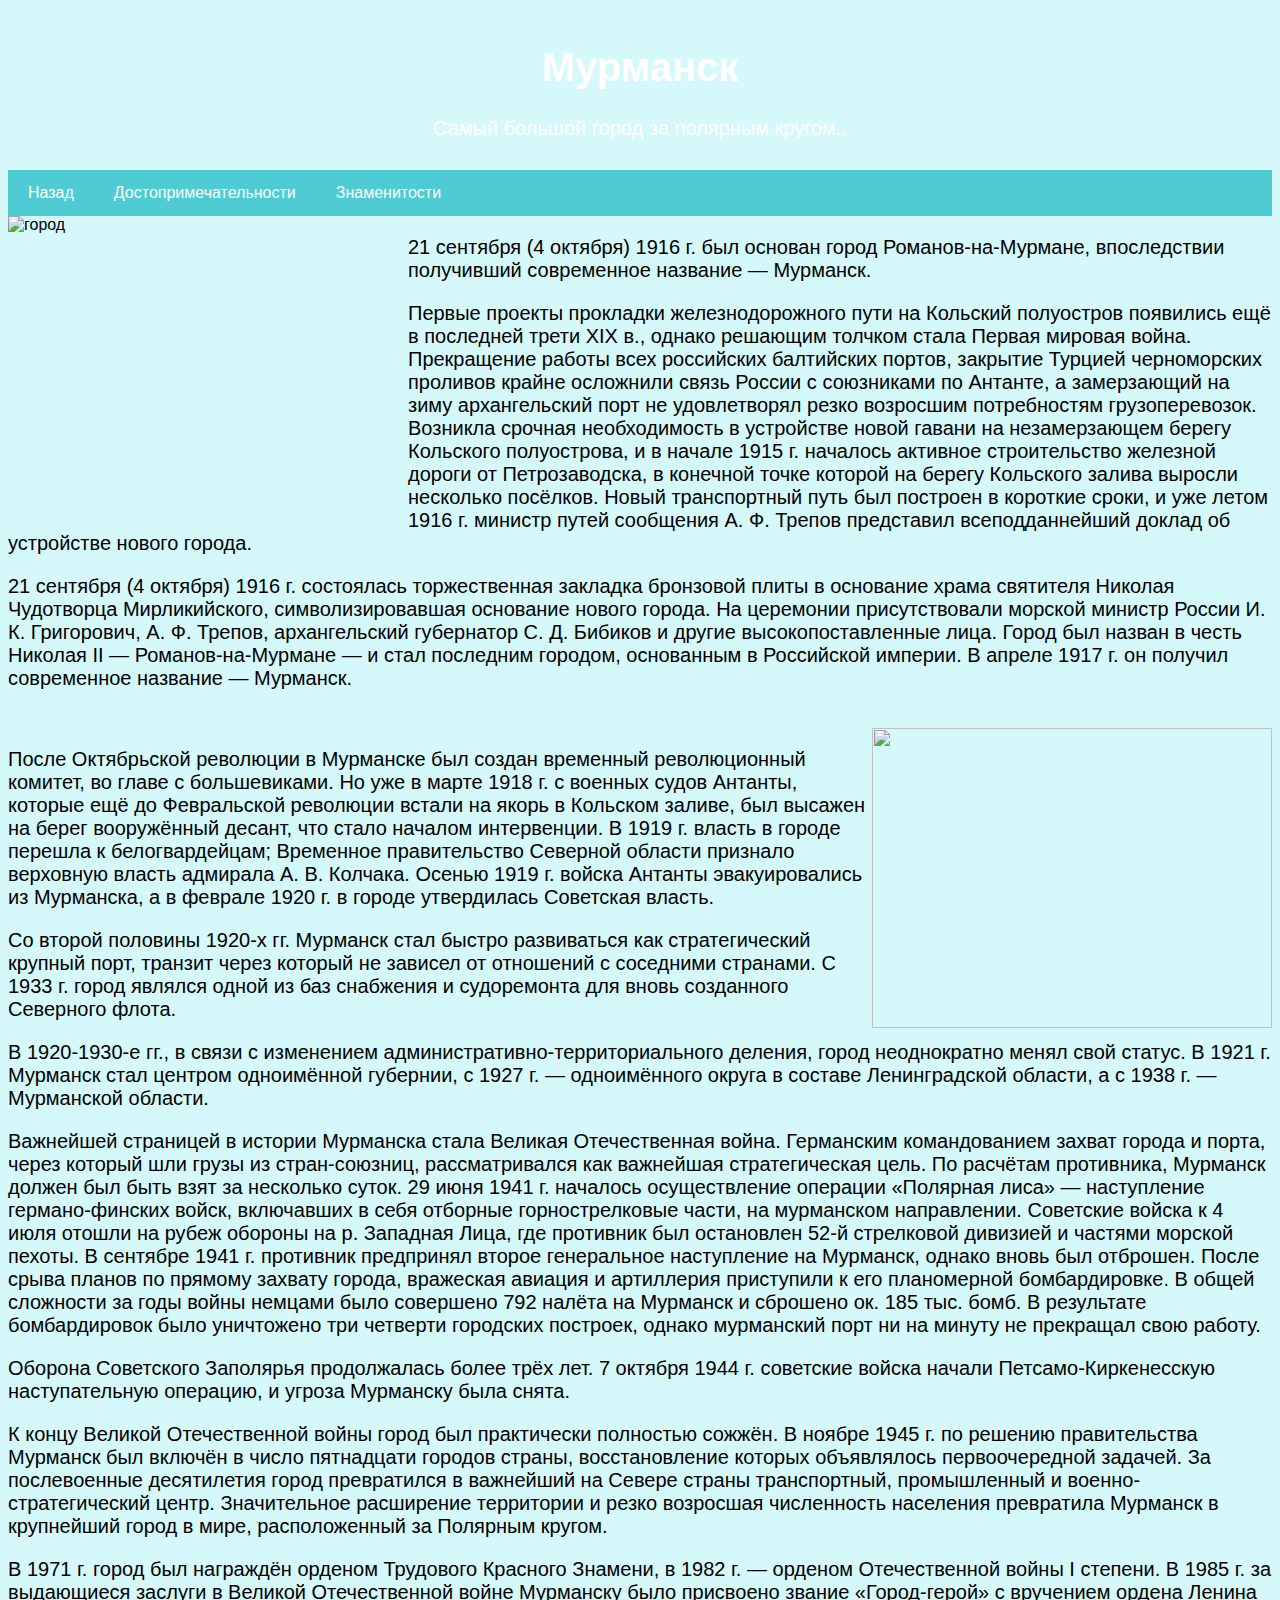
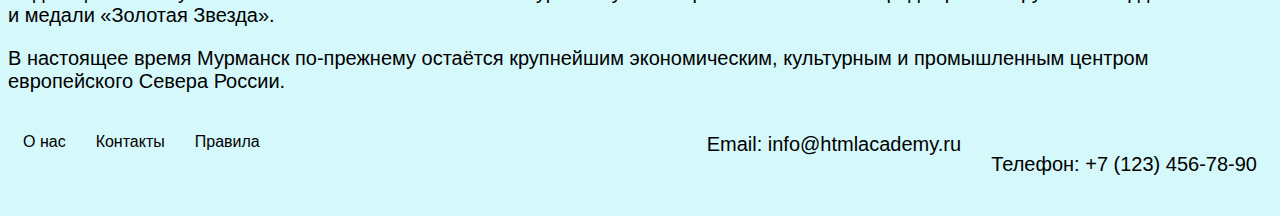
==== index2.html @ 9d405116 "Add files via upload" ====
<!DOCTYPE html>
<html lang="en">
<head>
	<meta charset="UTF-8">
	<meta name="viewport" content="width=device-width, initial-scale=1.0">
	<title>История</title>
	<link rel="stylesheet" type="text/css" href="style.css" />

</head>
<body>
	


<div class="header">
  <h1>Мурманск</h1>
  <p>Самый большой город за полярным кругом..</p>
</div>
<div class="navbar">
  <a href="index.html">Назад</a>
  <a href="index3.html">Достопримечательности</a>
  <a href="index4.html">Знаменитости</a>
</div>

<img src= "https://upload.wikimedia.org/wikipedia/commons/3/3b/Fondation_de_Mourmansk.jpg" alt=" город"  width="400" height="300" align="left" > 
<p>21 сентября (4 октября) 1916 г. был основан город Романов-на-Мурмане, впоследствии получивший современное название — Мурманск.</p>

<p>Первые проекты прокладки железнодорожного пути на Кольский полуостров появились ещё в последней трети XIX в., однако решающим толчком стала Первая мировая война. Прекращение работы всех российских балтийских портов, закрытие Турцией черноморских проливов крайне осложнили связь России с союзниками по Антанте, а замерзающий на зиму архангельский порт не удовлетворял резко возросшим потребностям грузоперевозок. Возникла срочная необходимость в устройстве новой гавани на незамерзающем берегу Кольского полуострова, и в начале 1915 г. началось активное строительство железной дороги от Петрозаводска, в конечной точке которой на берегу Кольского залива выросли несколько посёлков. Новый транспортный путь был построен в короткие сроки, и уже летом 1916 г. министр путей сообщения А. Ф. Трепов представил всеподданнейший доклад об устройстве нового города.</p>

<p>21 сентября (4 октября) 1916 г. состоялась торжественная закладка бронзовой плиты в основание храма святителя Николая Чудотворца Мирликийского, символизировавшая основание нового города. На церемонии присутствовали морской министр России И. К. Григорович, А. Ф. Трепов, архангельский губернатор С. Д. Бибиков и другие высокопоставленные лица. Город был назван в честь Николая II — Романов-на-Мурмане — и стал последним городом, основанным в Российской империи. В апреле 1917 г. он получил современное название — Мурманск.</p>
<br>
<img src="https://upload.wikimedia.org/wikipedia/commons/thumb/9/97/%D0%90%D0%BD%D0%B3%D0%BB%D0%B8%D0%B9%D1%81%D0%BA%D0%B0%D1%8F_%D1%8D%D1%81%D0%BA%D0%B0%D0%B4%D1%80%D0%B0_%D0%BD%D0%B0_%D0%9C%D1%83%D1%80%D0%BC%D0%B0%D0%BD%D1%81%D0%BA%D0%BE%D0%BC_%D1%80%D0%B5%D0%B9%D0%B4%D0%B5_1918_%D0%B3%D0%BE%D0%B4.jpg/1920px-%D0%90%D0%BD%D0%B3%D0%BB%D0%B8%D0%B9%D1%81%D0%BA%D0%B0%D1%8F_%D1%8D%D1%81%D0%BA%D0%B0%D0%B4%D1%80%D0%B0_%D0%BD%D0%B0_%D0%9C%D1%83%D1%80%D0%BC%D0%B0%D0%BD%D1%81%D0%BA%D0%BE%D0%BC_%D1%80%D0%B5%D0%B9%D0%B4%D0%B5_1918_%D0%B3%D0%BE%D0%B4.jpg" align="right" width="400" height="300" />
<p>После Октябрьской революции в Мурманске был создан временный революционный комитет, во главе с большевиками. Но уже в марте 1918 г. с военных судов Антанты, которые ещё до Февральской революции встали на якорь в Кольском заливе, был высажен на берег вооружённый десант, что стало началом интервенции. В 1919 г. власть в городе перешла к белогвардейцам; Временное правительство Северной области признало верховную власть адмирала А. В. Колчака. Осенью 1919 г. войска Антанты эвакуировались из Мурманска, а в феврале 1920 г. в городе утвердилась Советская власть.</p>

<p>Со второй половины 1920-х гг. Мурманск стал быстро развиваться как стратегический крупный порт, транзит через который не зависел от отношений с соседними странами. С 1933 г. город являлся одной из баз снабжения и судоремонта для вновь созданного Северного флота.</p>

<p>В 1920-1930-е гг., в связи с изменением административно-территориального деления, город неоднократно менял свой статус. В 1921 г. Мурманск стал центром одноимённой губернии, с 1927 г. — одноимённого округа в составе Ленинградской области, а с 1938 г. — Мурманской области.</p>

<p>Важнейшей страницей в истории Мурманска стала Великая Отечественная война. Германским командованием захват города и порта, через который шли грузы из стран-союзниц, рассматривался как важнейшая стратегическая цель. По расчётам противника, Мурманск должен был быть взят за несколько суток. 29 июня 1941 г. началось осуществление операции «Полярная лиса» — наступление германо-финских войск, включавших в себя отборные горнострелковые части, на мурманском направлении. Советские войска к 4 июля отошли на рубеж обороны на р. Западная Лица, где противник был остановлен 52-й стрелковой дивизией и частями морской пехоты. В сентябре 1941 г. противник предпринял второе генеральное наступление на Мурманск, однако вновь был отброшен. После срыва планов по прямому захвату города, вражеская авиация и артиллерия приступили к его планомерной бомбардировке. В общей сложности за годы войны немцами было совершено 792 налёта на Мурманск и сброшено ок. 185 тыс. бомб. В результате бомбардировок было уничтожено три четверти городских построек, однако мурманский порт ни на минуту не прекращал свою работу.</p>

<p>Оборона Советского Заполярья продолжалась более трёх лет. 7 октября 1944 г. советские войска начали Петсамо-Киркенесскую наступательную операцию, и угроза Мурманску была снята.</p>

<p>К концу Великой Отечественной войны город был практически полностью сожжён. В ноябре 1945 г. по решению правительства Мурманск был включён в число пятнадцати городов страны, восстановление которых объявлялось первоочередной задачей. За послевоенные десятилетия город превратился в важнейший на Севере страны транспортный, промышленный и военно-стратегический центр. Значительное расширение территории и резко возросшая численность населения превратила Мурманск в крупнейший город в мире, расположенный за Полярным кругом.</p>

<p>В 1971 г. город был награждён орденом Трудового Красного Знамени, в 1982 г. — орденом Отечественной войны I степени. В 1985 г. за выдающиеся заслуги в Великой Отечественной войне Мурманску было присвоено звание «Город-герой» с вручением ордена Ленина и медали «Золотая Звезда».</p>

<p>В настоящее время Мурманск по-прежнему остаётся крупнейшим экономическим, культурным и промышленным центром европейского Севера России.</p>


<div class="footer">
  <a href="#">О нас</a>
  <a href="#">Контакты</a>
  <a href="#">Правила</a>
  <a href="#" class="right">  <p>Телефон: +7 (123) 456-78-90</p>
  <p>Email: info@htmlacademy.ru </a>
  </div>


</body>
</html>
---- style.css ----
.header {
  padding: 10px; 
  text-align: center; 
  background-image: url(https://catherineasquithgallery.com/uploads/posts/2021-02/1613290703_131-p-sinii-fon-dlya-edita-173.jpg); 
  color: white;
}
    .navbar {
  overflow: hidden; 
  background-color: #4fcbd3;
        
        }
        .navbar a {
  float: left; 
  display: block; 
  color: white; 
  text-align: center; 
  padding: 14px 20px; 
  text-decoration: none; 
}
        .navbar a.right {
  float: right; 
}
        
.navbar a:hover {
  background-color: #d3d3d3; 
  color: black; 
}

.header h1 {
  font-size: 40px;
        }
  body {
  font-family: Arial, Helvetica, sans-serif;
background-color: #d5f8fa;
    
}
p { 
    font-size: 20px;
    }

.footer {  
background-color: #4fcbd3;
   }
.footer a {
  float: left; 
  display: block; 
  color: #000000; 
  text-align: center; 
  padding: 20px 15px; 
  text-decoration: none; 
}
.footer a.right {
  float: right; 
    }
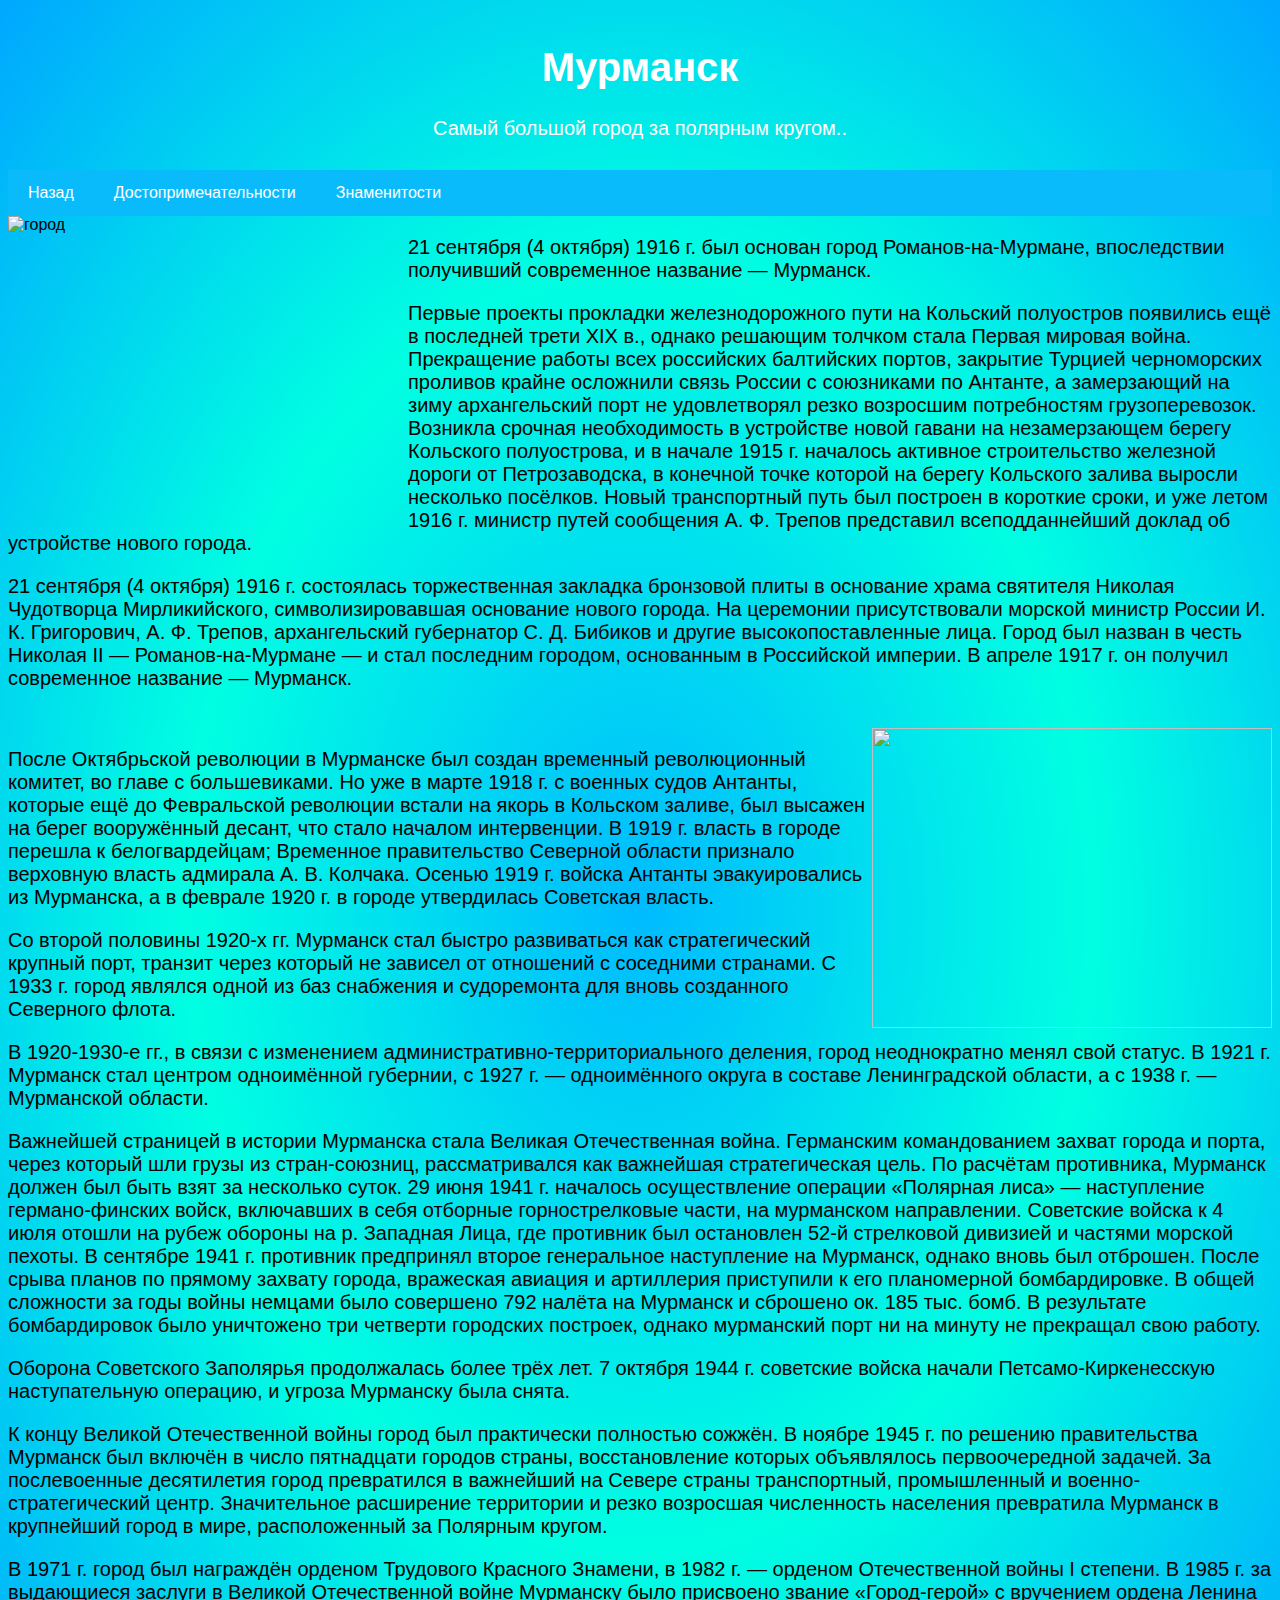
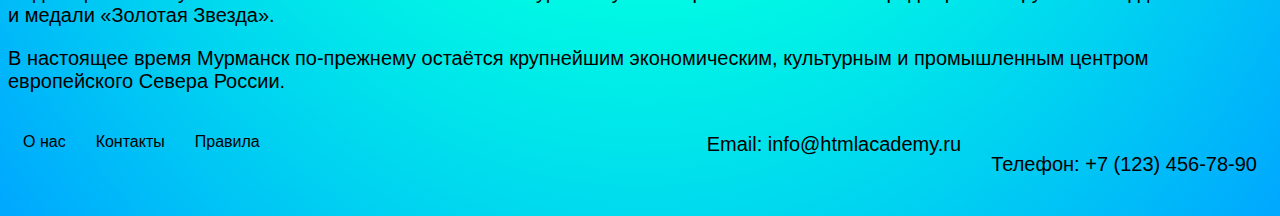
==== commit d4d717ff: "Add files via upload" ====
--- a/index2.html
+++ b/index2.html
@@ -8,9 +8,6 @@
 
 </head>
 <body>
-	
-
-
 <div class="header">
   <h1>Мурманск</h1>
   <p>Самый большой город за полярным кругом..</p>
--- a/style.css
+++ b/style.css
@@ -1,14 +1,12 @@
- 
-
-.header {
+ .header {
   padding: 10px; 
   text-align: center; 
-  background-image: url(https://catherineasquithgallery.com/uploads/posts/2021-02/1613290703_131-p-sinii-fon-dlya-edita-173.jpg); 
+  background-image: url(https://avatars.mds.yandex.net/i?id=feb141069a65dd0059f63e793c6a9041_l-5291937-images-thumbs&n=13); 
   color: white;
 }
     .navbar {
   overflow: hidden; 
-  background-color: #4fcbd3;
+  background-color: #0abbfc;
         
         }
         .navbar a {
@@ -31,11 +29,13 @@
 .header h1 {
   font-size: 40px;
         }
+
   body {
   font-family: Arial, Helvetica, sans-serif;
-background-color: #d5f8fa;
-    
+    height: 200px;
+  background: radial-gradient(#00bbff, #00ffe2, #00a7ff);
 }
+
 p { 
     font-size: 20px;
     }
